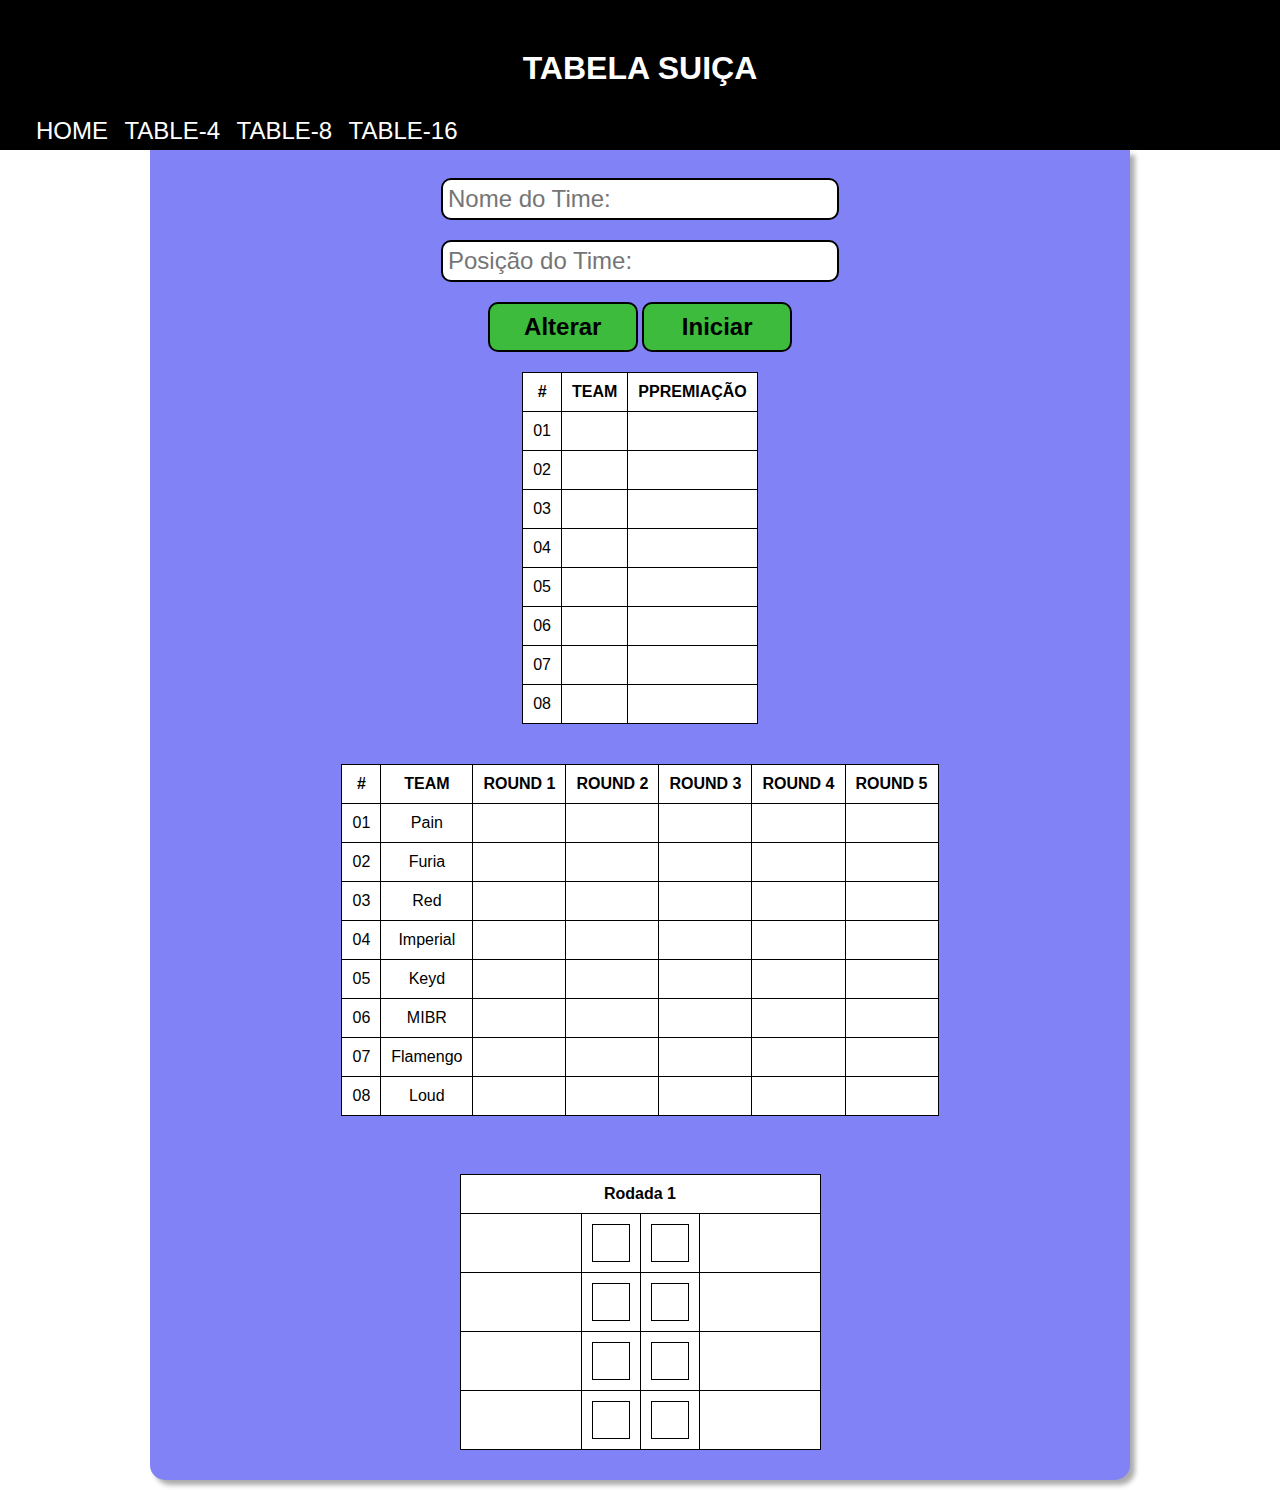
==== tabela-8.html @ facd6992 "Initial commit" ====
<!DOCTYPE html>
<html lang="pt-br">
<head>
    <meta charset="UTF-8">
    <meta http-equiv="X-UA-Compatible" content="IE=edge">
    <meta name="viewport" content="width=device-width, initial-scale=1.0, maximun-scale=1.0">
    <title>Tabela-8</title>
    <link rel="stylesheet" href="estilo/tabela.css">
</head>
<body>
    <header>
        <h1>TABELA SUIÇA</h1>
        <nav>
            <a href="index.html">HOME</a>
            <a href="">TABLE-4</a>
            <a href="#">TABLE-8</a>
            <a href="">TABLE-16</a>
        </nav>
    </header>
    <main>
        <br>
        <input type="text" name="addTime" id="addTime" placeholder="Nome do Time:">
       <br>
        <input type="number" class="mudar" name="posicao" id="posicao" placeholder="Posição do Time:"><br>
        <input type="button" class="botao" value="Alterar" id="nulAlterar" onclick="alterar()">
        <input type="button" class="botao" value="Iniciar" id="nulbotao" onclick="iniciar()">
        
        <table id="invisivel">
            <tr>
                <th>#</th>
                <th>TEAM</th>
                <th>PPREMIAÇÃO</th>          
            </tr>
            <tr>
                <td>01</td>
                <td id="time1"></td>
                <td></td>                
            </tr>
            <tr>
                <td>02</td>
                <td id="time2"></td>
                <td></td>                
            </tr>
            <tr>
                <td>03</td>
                <td id="time3"></td>
                <td></td>                
            </tr>
            <tr>
                <td>04</td>
                <td id="time4"></td>
                <td></td>                
            </tr>
            <tr>
                <td>05</td>
                <td id="time5"></td>
                <td></td>                
            </tr>
            <tr>
                <td>06</td>
                <td id="time6"></td>
                <td></td>                
            </tr>
            <tr>
                <td>07</td>
                <td id="time7"></td>
                <td></td>                
            </tr>
            <tr>
                <td>08</td>
                <td id="time8"></td>
                <td></td>                
            </tr>

        </table>
        
        <div id="container">
            <table id="responsive">
               <tr>
                    <th>#</th>
                    <th>TEAM</th>
                    <th>ROUND 1</th>
                    <th>ROUND 2</th>
                    <th>ROUND 3</th>
                    <th>ROUND 4</th>
                    <th>ROUND 5</th>
                </tr>
                <tr>
                    <td>01</td>
                    <td id="t1">Pain</td>
                    <td id="r11"></td>
                    <td id="r12"></td>
                    <td id="r13"></td>
                    <td id="r14"></td>
                    <td id="r15"></td>
                </tr>
                <tr>
                    <td>02</td>
                    <td id="t2">Furia</td>
                    <td id="r21"></td>
                    <td id="r22"></td>
                    <td id="r23"></td>
                    <td id="r24"></td>
                    <td id="r25"></td>
                </tr>
                <tr>
                    <td>03</td>
                    <td id="t3">Red</td>
                    <td id="r31"></td>
                    <td id="r32"></td>
                    <td id="r33"></td>
                    <td id="r34"></td>
                    <td id="r35"></td>
                </tr>
                <tr>
                    <td>04</td>
                    <td id="t4">Imperial</td>
                    <td id="r41"></td>
                    <td id="r42"></td>
                    <td id="r43"></td>
                    <td id="r44"></td>
                    <td id="r45"></td>
                </tr>
                <tr>
                    <td>05</td>
                    <td id="t5">Keyd</td>
                    <td id="r51"></td>
                    <td id="r52"></td>
                    <td id="r53"></td>
                    <td id="r54"></td>
                    <td id="r55"></td>
                </tr>
                <tr>
                    <td>06</td>
                    <td id="t6">MIBR</td>
                    <td id="r61"></td>
                    <td id="r62"></td>
                    <td id="r63"></td>
                    <td id="r64"></td>
                    <td id="r65"></td>
                </tr>
                <tr>
                    <td>07</td>
                    <td id="t7">Flamengo</td>
                    <td id="r71"></td>
                    <td id="r72"></td>
                    <td id="r73"></td>
                    <td id="r74"></td>
                    <td id="r75"></td>
                </tr>
                <tr>
                    <td>08</td>
                    <td id="t8">Loud</td>
                    <td id="r81"></td>
                    <td id="r82"></td>
                    <td id="r83"></td>
                    <td id="r84"></td>
                    <td id="r85"></td>
                </tr>
            
            </table>
        </div>
        
        <input type="button" class="botao" id="env" value="Enviar" onclick="enviar()"> <br>
        
        <script src="script.js"></script>

        <table>           
            <th colspan="4" id="rounds">Rodada 1</th>
            <tr>
                <td class="slot" id="slot1"></td>
                <td><input type="number" name="resultado" id="res1" class="num"></td>
                <td><input type="number" name="resultado" id="res2" class="num"></td>
                <td class="slot" id="slot2"></td>
            </tr>
            <tr id="desaparecer2">
                <td class="slot" id="slot3"></td>
                <td><input type="number" name="resultado" id="res3" class="num"></td>
                <td><input type="number" name="resultado" id="res4" class="num"></td>
                <td class="slot" id="slot4"></td>
            </tr>
            <tr id="desaparecer3">
                <td class="slot" id="slot5"></td>
                <td><input type="number" name="resultado" id="res5" class="num"></td>
                <td><input type="number" name="resultado" id="res6" class="num"></td>
                <td class="slot" id="slot6"></td>
            </tr>
            <tr id="desaparecer4">
                <td class="slot" id="slot7"></td>
                <td><input type="number" name="resultado" id="res7" class="num"></td>
                <td><input type="number" name="resultado" id="res8" class="num"></td>
                <td class="slot" id="slot8"></td>
            </tr>
        </table>
    </main>
    <script src="js/tabelas.js"></script>
</body>
</html>
---- estilo/tabela.css ----
*{
    margin: 0px;
    padding: 0px;
    border: 0px;
    font-family: Arial, Helvetica, sans-serif;
}
body{
    background-color: white;
}
header{
    background-color: black;
    text-align: center;
    height: 150px;
}
h1{
    color: white;
    padding-top: 50px;
}
nav{
    text-align: left;
    padding: 30px;
}
a{
    text-decoration: none;
    color: white;
    font-size: 1.5em;
    padding: 6px;
    
}

a:hover{
    color: blue;
}

main{
    background-color: rgb(130, 130, 247);
    width: 75%;
    margin: auto;
    padding: 10px;
    text-align: center;
    border-radius: 0px 0px 15px 15px;
    box-shadow: 5px 5px 5px rgba(0, 0, 0, 0.329);
    margin-bottom: 10px;
}

#addTime{
    border: solid 2px black;
    border-radius: 10px;
    padding: 5px;
    width: 40%;
    font-size: 1.5em;
}

.mudar{
    border: solid 2px black;
    border-radius: 10px;
    padding: 5px;
    width: 40%;
    font-size: 1.5em;
    margin-top: 20px;
}

.botao{
    width: 150px;
    height: 50px;
    font-size: 1.5em;
    border: solid 2px black;
    padding: 5px;
    border-radius: 10px;
    background-color: rgb(60, 187, 60);
    font-weight: bolder;
    margin-top: 20px;
}

table{
    border-collapse: collapse;
    margin: auto;
    background-color: white;
    margin-top: 20px;
    margin-bottom: 20px;
}

div#container{
    overflow-x: auto;
}

th, td{
    border: 1px solid black;
    padding: 10px;
}

#rodadas{
    margin: auto;
    background-color: white;
    width: 75%;
    height: 500px;
    border-radius: 20px;
}


#res{
    margin: auto;
    width: 75%;
    background-color: white;
    border: solid 1px black;
}

.num{
    font-size: 1.5em;
    border: solid 1px black;
    height: 30px;
    width: 30px;
    padding: 3px;
}

.slot{
    border: solid 1px black;
    width: 100px;
    height: 30px;
}
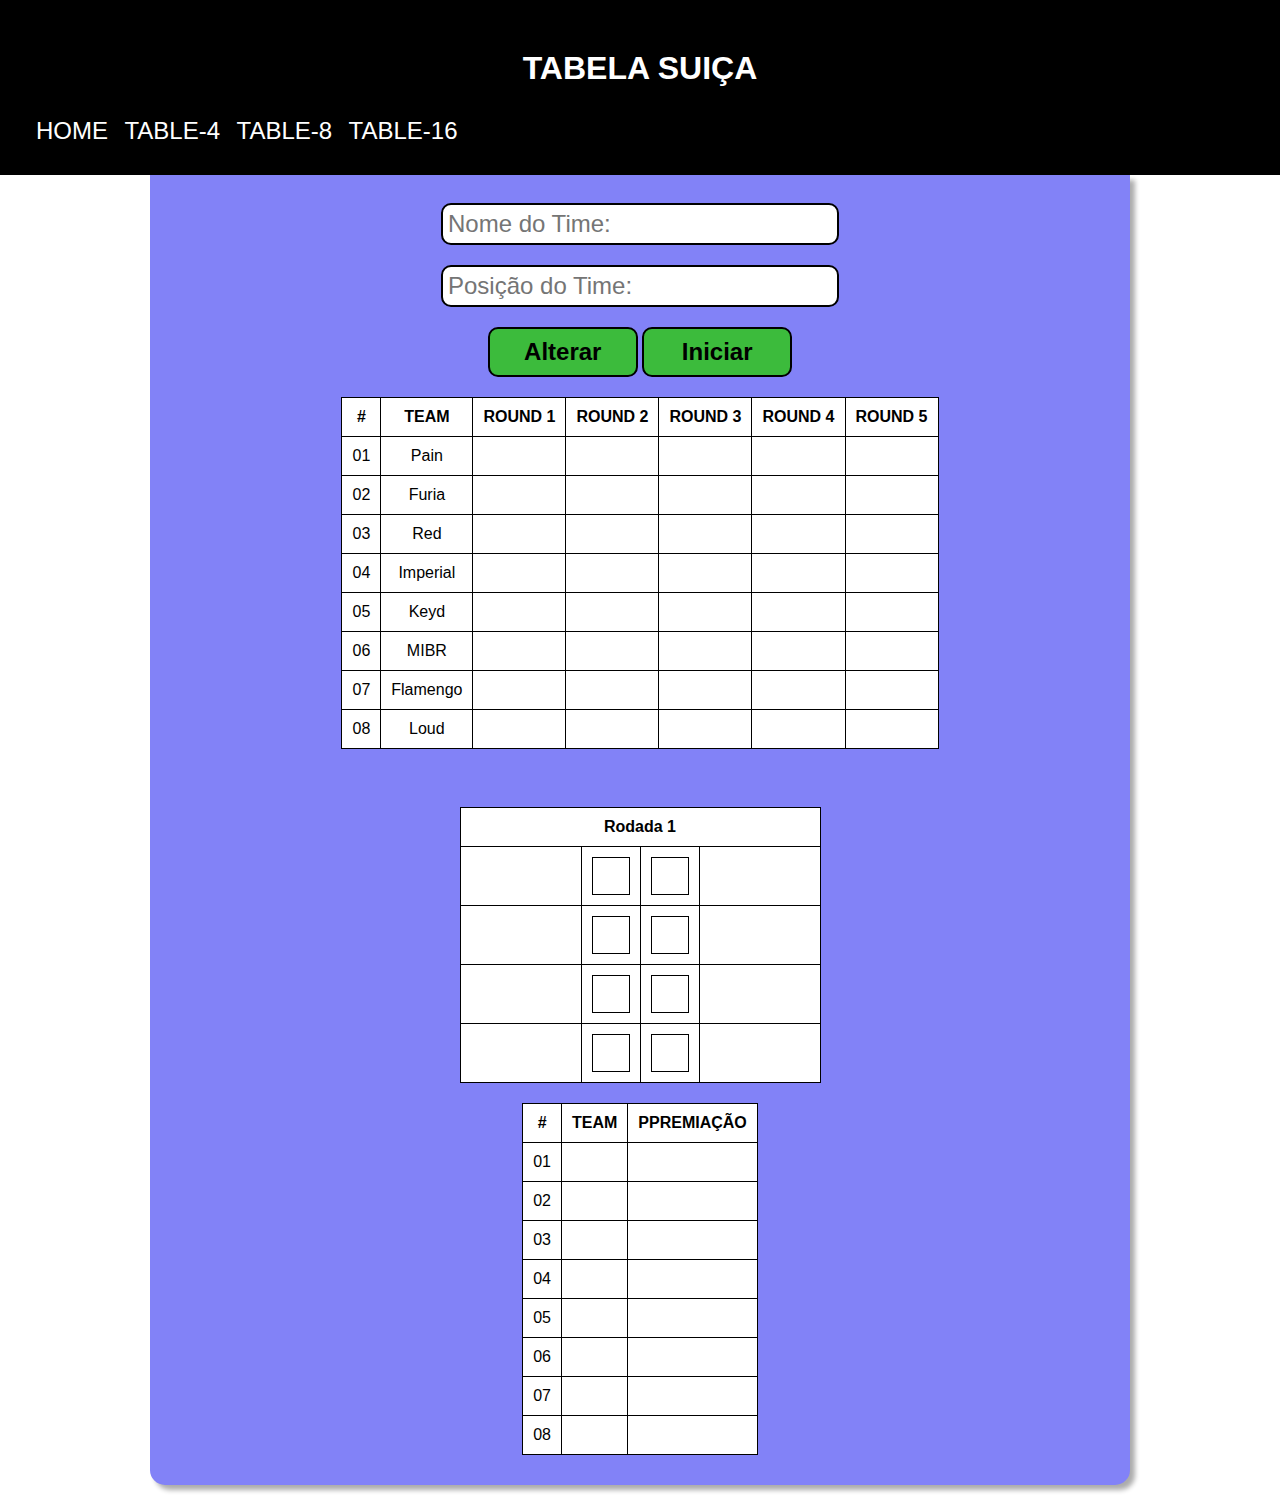
==== commit ecd52e06: "Update tabela-8.html" ====
--- a/tabela-8.html
+++ b/tabela-8.html
@@ -25,54 +25,7 @@
         <input type="button" class="botao" value="Alterar" id="nulAlterar" onclick="alterar()">
         <input type="button" class="botao" value="Iniciar" id="nulbotao" onclick="iniciar()">
         
-        <table id="invisivel">
-            <tr>
-                <th>#</th>
-                <th>TEAM</th>
-                <th>PPREMIAÇÃO</th>          
-            </tr>
-            <tr>
-                <td>01</td>
-                <td id="time1"></td>
-                <td></td>                
-            </tr>
-            <tr>
-                <td>02</td>
-                <td id="time2"></td>
-                <td></td>                
-            </tr>
-            <tr>
-                <td>03</td>
-                <td id="time3"></td>
-                <td></td>                
-            </tr>
-            <tr>
-                <td>04</td>
-                <td id="time4"></td>
-                <td></td>                
-            </tr>
-            <tr>
-                <td>05</td>
-                <td id="time5"></td>
-                <td></td>                
-            </tr>
-            <tr>
-                <td>06</td>
-                <td id="time6"></td>
-                <td></td>                
-            </tr>
-            <tr>
-                <td>07</td>
-                <td id="time7"></td>
-                <td></td>                
-            </tr>
-            <tr>
-                <td>08</td>
-                <td id="time8"></td>
-                <td></td>                
-            </tr>
-
-        </table>
+        
         
         <div id="container">
             <table id="responsive">
@@ -192,6 +145,55 @@
                 <td class="slot" id="slot8"></td>
             </tr>
         </table>
+
+        <table id="invisivel">
+            <tr>
+                <th>#</th>
+                <th>TEAM</th>
+                <th>PPREMIAÇÃO</th>          
+            </tr>
+            <tr>
+                <td>01</td>
+                <td id="time1"></td>
+                <td></td>                
+            </tr>
+            <tr>
+                <td>02</td>
+                <td id="time2"></td>
+                <td></td>                
+            </tr>
+            <tr>
+                <td>03</td>
+                <td id="time3"></td>
+                <td></td>                
+            </tr>
+            <tr>
+                <td>04</td>
+                <td id="time4"></td>
+                <td></td>                
+            </tr>
+            <tr>
+                <td>05</td>
+                <td id="time5"></td>
+                <td></td>                
+            </tr>
+            <tr>
+                <td>06</td>
+                <td id="time6"></td>
+                <td></td>                
+            </tr>
+            <tr>
+                <td>07</td>
+                <td id="time7"></td>
+                <td></td>                
+            </tr>
+            <tr>
+                <td>08</td>
+                <td id="time8"></td>
+                <td></td>                
+            </tr>
+
+        </table>
     </main>
     <script src="js/tabelas.js"></script>
 </body>
--- a/estilo/tabela.css
+++ b/estilo/tabela.css
@@ -10,7 +10,7 @@
 header{
     background-color: black;
     text-align: center;
-    height: 150px;
+    min-height: 150px;
 }
 h1{
     color: white;
